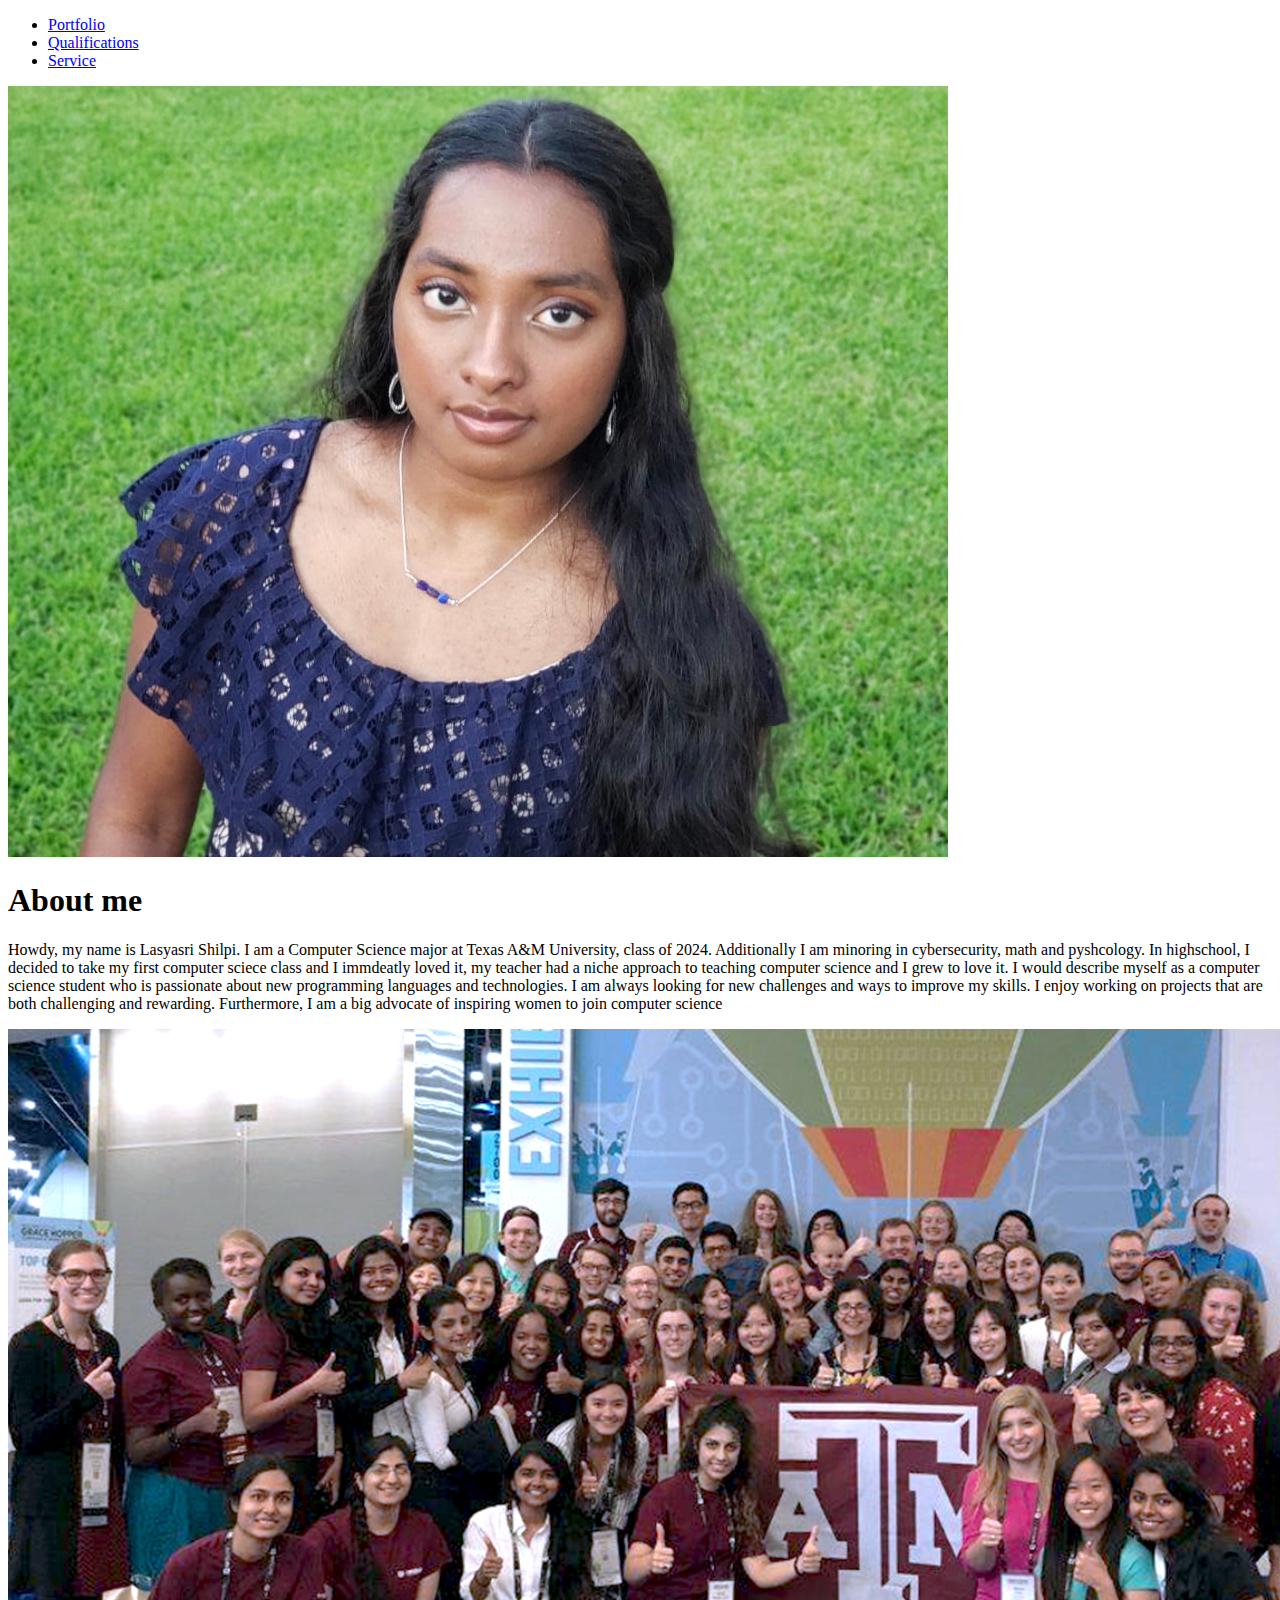
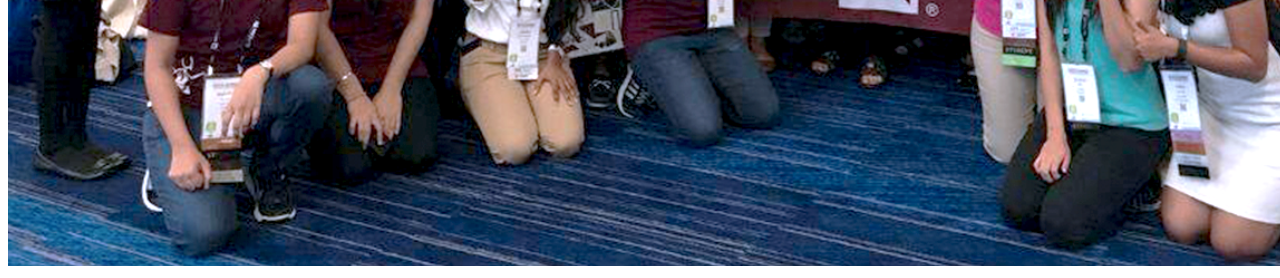
==== Project_local/index_nocss.html @ 97fecb8c "build script" ====
<!DOCTYPE html>
<head>
    <meta charset="UTF-8">
    <meta http-equiv="X-UA-Compatible" content="IE=edge">
    <meta name="viewport" content="width=device-width, initial-scale=1.0">
    <title>My Website</title>
</head>
<body>
<div class="landing">
    <div class="wrapper">
        <ul class="nav__links">  
            <li><a href="portfolio.html">Portfolio</a></li>
            <li><a href="qualifications.html">Qualifications</a></li>
            <li><a href="service.html">Service</a></li>

        </ul>

    </div>

</div>
    
<div class="about_me">
    <img src="images/9968773f-da04-4c9a-84ac-0331f44c1f76.jpg" alt="" style="max-width: 100%; max-width: 100%;">
    <h1 style="max-width: 100%; max-height: 100%;">About me</h1>
    <p style="max-width: 100%; max-height: 100%;">Howdy, my name is Lasyasri Shilpi. I am a Computer Science major at Texas A&M University, class of 2024. Additionally I am minoring in cybersecurity, math and pyshcology.  In highschool, I decided to take my first computer sciece class and I immdeatly loved it, my teacher had a niche approach to teaching computer science and I grew to love it. I would describe myself as a computer science student who is passionate about new programming languages and technologies. I am always looking for new challenges and ways to improve my skills. I enjoy working on projects that are both challenging and rewarding. Furthermore, I am a big advocate of inspiring women to join computer science</p>
</div>

<div class="womenincs">
    <img src="images/Screenshot 2022-09-07 115912.png">
</div>
</body>
</html>
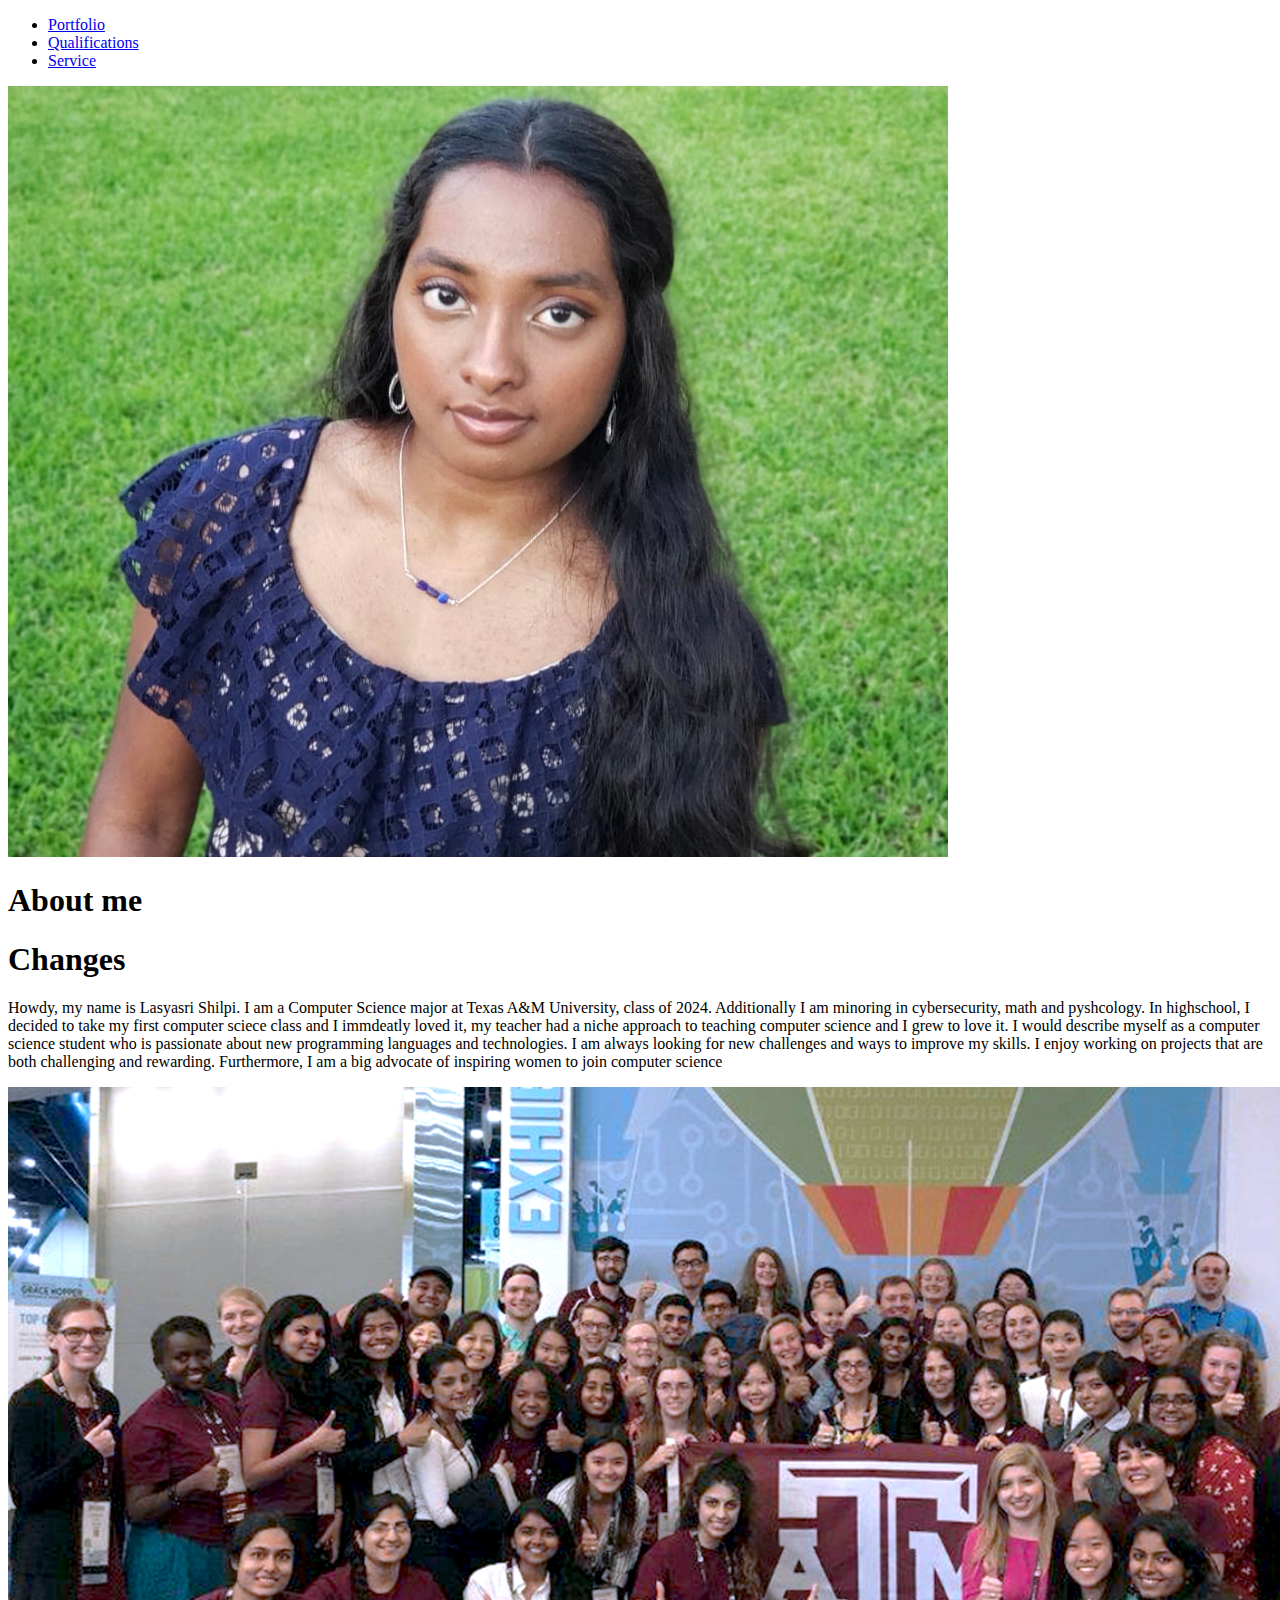
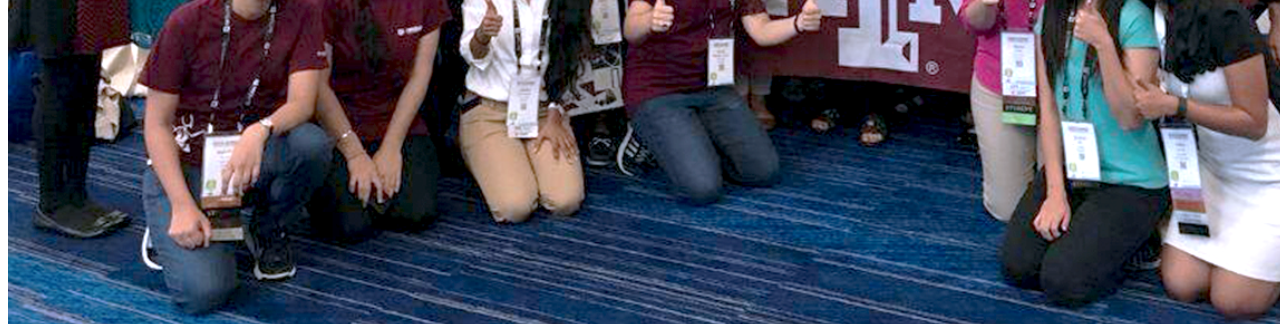
==== commit 2b0b7e8b: "Pipeline Configured" ====
--- a/Project_local/index_nocss.html
+++ b/Project_local/index_nocss.html
@@ -22,6 +22,7 @@
 <div class="about_me">
     <img src="images/9968773f-da04-4c9a-84ac-0331f44c1f76.jpg" alt="" style="max-width: 100%; max-width: 100%;">
     <h1 style="max-width: 100%; max-height: 100%;">About me</h1>
+    <h1 style="max-width: 100%; max-height: 100%;">Changes</h1>
     <p style="max-width: 100%; max-height: 100%;">Howdy, my name is Lasyasri Shilpi. I am a Computer Science major at Texas A&M University, class of 2024. Additionally I am minoring in cybersecurity, math and pyshcology.  In highschool, I decided to take my first computer sciece class and I immdeatly loved it, my teacher had a niche approach to teaching computer science and I grew to love it. I would describe myself as a computer science student who is passionate about new programming languages and technologies. I am always looking for new challenges and ways to improve my skills. I enjoy working on projects that are both challenging and rewarding. Furthermore, I am a big advocate of inspiring women to join computer science</p>
 </div>
 
